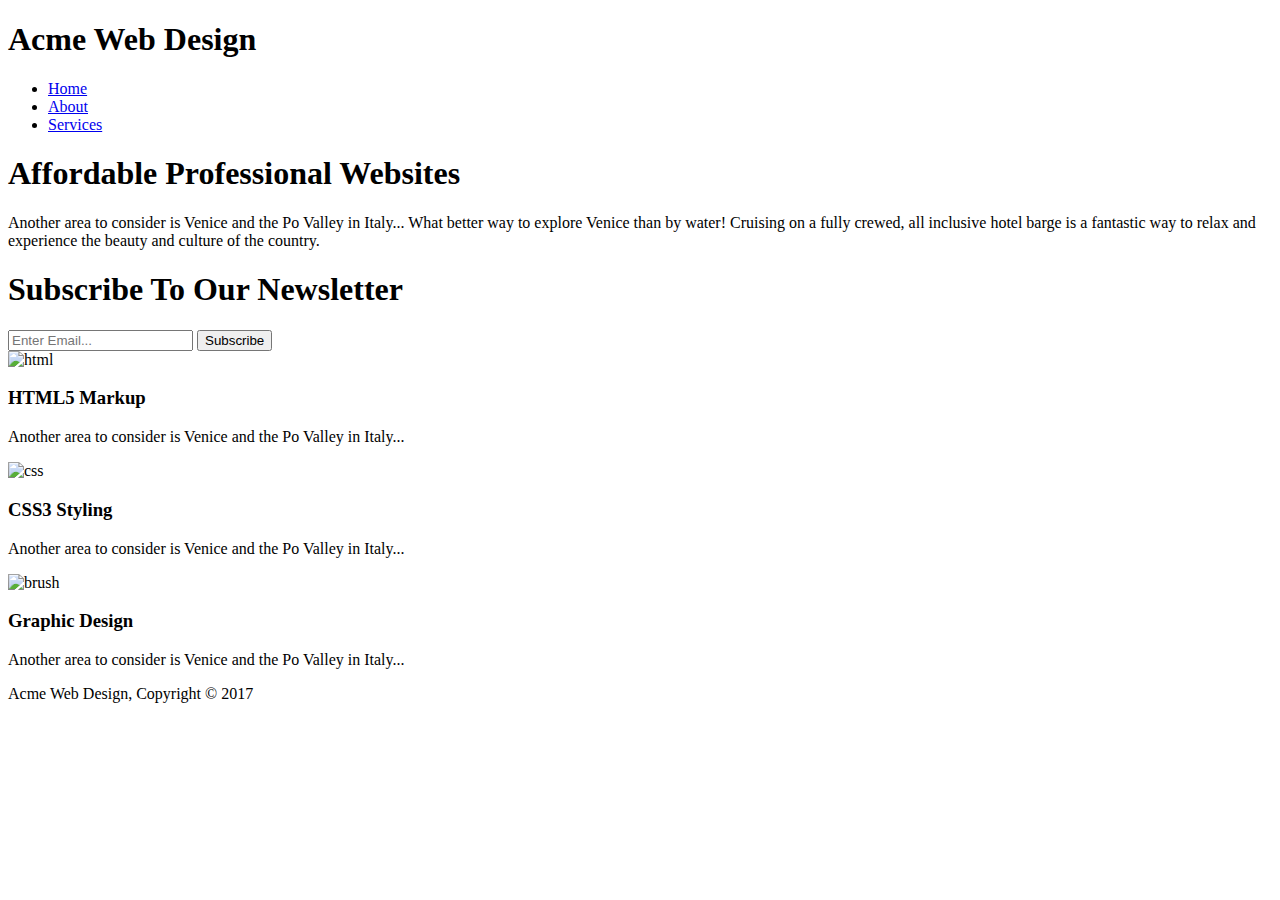
==== index.html @ ec009c89 "Add files via upload" ====
<!DOCTYPE html>
<html>
  <head>
    <meta charset="utf-8">
    <meta name="viewport" content="width=device-width">
    <meta name="description" content="Affordable and professional web design">
    <meta name="keywords" content="web design">
    <meta name="author" content="c'est moi">
    <title>Acme Web Design | Welcome</title>
<link rel="stylesheet" href="./style/style.css">
  </head>
  <body>
    <header>
      <div class="container">
        <div id="branding">
          <h1><span class="highlight">Acme</span> Web Design</h1>
        </div>
        <nav>
          <ul>
            <li class="current"><a href="./index.html">Home</a></li>
            <li><a href="./about..html">About</a></li>
            <li><a href="./services.html">Services</a></li>
          </ul>
        </nav>
      </div>
    </header>
    <section id="showcase">
      <div class="container">
        <h1>Affordable Professional Websites</h1>
        <p>Another area to consider is Venice and the Po Valley in Italy... What better way to explore Venice than by water! Cruising on a fully crewed, all inclusive hotel barge is a fantastic way to relax and experience the beauty and culture of the country.</p>
      </div>
    </section>
    <section id="newsletter">
      <div class="container">
        <h1>Subscribe To Our Newsletter</h1>
        <form>
          <input type="email" placeholder="Enter Email...">
          <button type="submit" class="button_1">Subscribe</button>
        </form>
      </div>
    </section>
    <section id="boxes">
      <div class="container">
        <div class="box">
          <img src="./images/logo_html.png" alt="html">
          <h3>HTML5 Markup</h3>
          <p>Another area to consider is Venice and the Po Valley in Italy... </p>
        </div>
        <div class="box">
          <img src="./images/logo_css.png" alt="css">
          <h3>CSS3 Styling</h3>
          <p>Another area to consider is Venice and the Po Valley in Italy... </p>
        </div>
        <div class="box">
          <img src="./images/logo_brush.png" alt="brush">
          <h3>Graphic Design</h3>
          <p>Another area to consider is Venice and the Po Valley in Italy... </p>
        </div>
      </div>
    </section>
    <footer>
    <p>Acme Web Design, Copyright &copy; 2017</p>
  </footer>

  </body>
</html>
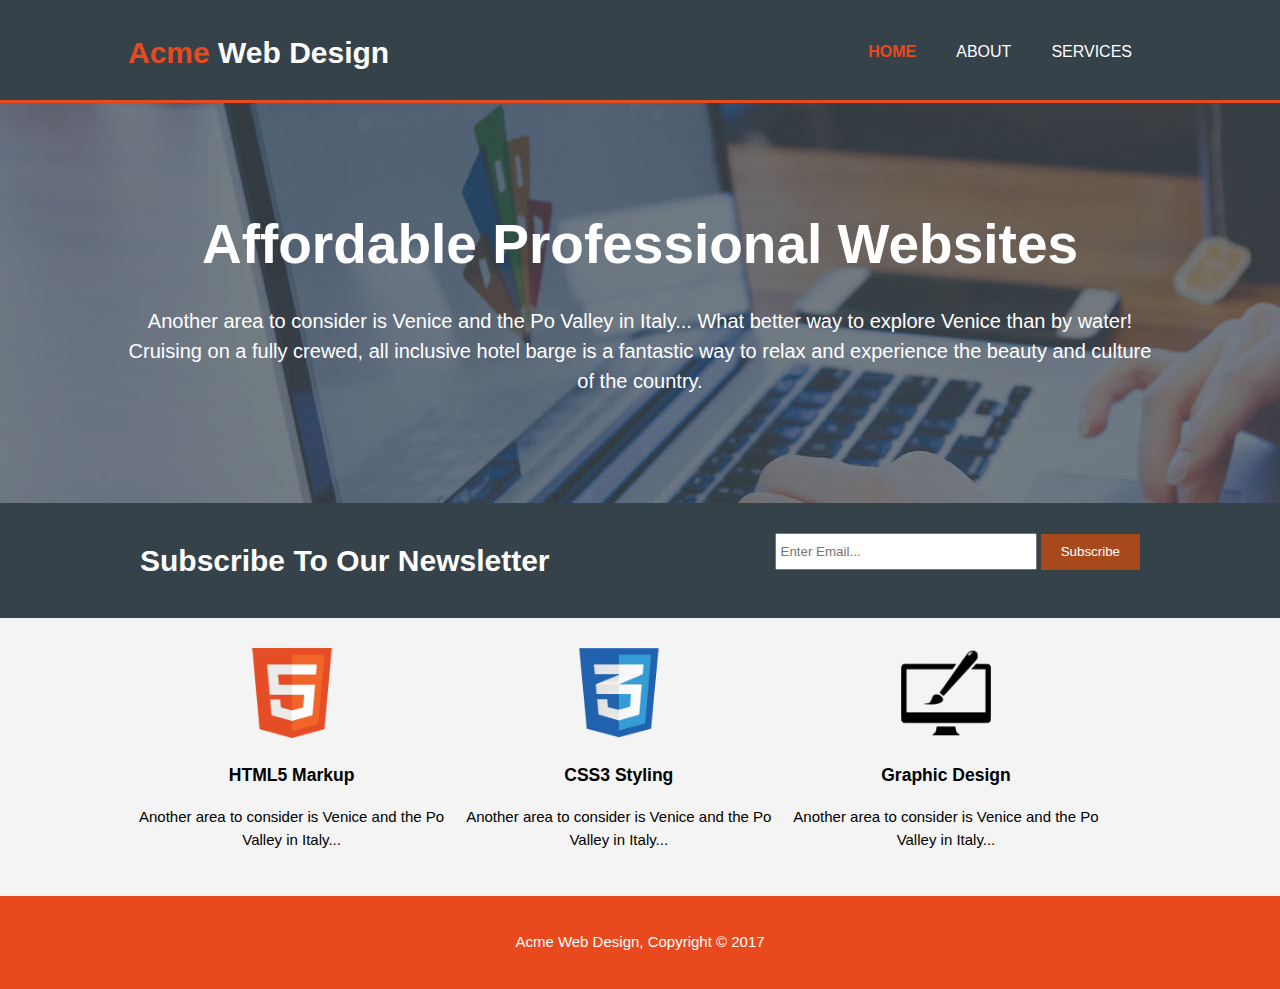
==== commit 6b8cdcab: "Add files via upload" ====
--- a/style/style.css
+++ b/style/style.css
@@ -0,0 +1,223 @@
+body {
+	font: 15px/1.5 Arial, Helvetica, sans-serif;
+	padding: 0;
+	margin: 0;
+	background-color: #f4f4f4;
+}
+
+/* Global */
+.container {
+	width: 80%;
+	margin: auto;
+	overflow: hidden;
+}
+
+ul {
+    margin: 0;
+    padding: 0;
+    }
+
+ .btn-1 {
+    height: 38px;
+    background: #e8491d;
+    border: none;
+    padding-left: 20px;
+    padding-right: 20px;
+    color: white;
+}
+
+.dark {
+    padding: 15px;
+    background: #35424a;
+    color: white;
+    margin-top: 10px;
+    margin-bottom: 10px;
+}
+
+
+/* Header */
+
+header {
+	background: #35424a;
+	color: white;
+	padding-top: 30px;
+	min-height: 70px;
+	border-bottom: #e8491d 3px solid;
+}
+
+header a {
+    color: white;
+    text-decoration: none;
+    text-transform: uppercase;
+    font-size: 16px;
+}
+
+header li {
+
+float: left;
+display: inline;
+padding: 0 20px 0 20px;
+}
+
+header #branding {
+    float: left;
+}
+
+header #branding h1 {
+    margin: 0;
+}
+
+header nav {
+    float: right;
+    margin-top: 10px;
+}
+
+header .highlight, header .current a {
+    color: #e8491d;
+    font-weight: bold;
+}
+
+header a:hover {
+    color: #cccccccc;
+    font-weight: bold;
+}
+.button_1{
+    height: 36px;
+    background-color: #a8491d;
+    border: none;
+    padding: 0 20px;
+    color: #fff;
+}
+
+/* Showcase */
+
+#showcase {
+    min-height: 400px;
+    background:url(/images/showcase.jpg) no-repeat 0 -400px;
+    text-align: center;
+    color: white;
+}
+
+#showcase h1{
+margin-top: 100px;
+font-size: 55px;
+margin-bottom: 10px;
+}
+
+#showcase p{
+    font-size: 20px;
+}
+
+/* Newsletter */
+#newsletter{
+    padding: 15px;
+    color: #ffffff;
+    background:#35424a;
+}
+
+#newsletter h1 {
+    float:left;
+}
+
+#newsletter form {
+    float: right;
+    margin-top: 15px;
+}
+
+#newsletter input[type="email"] {
+    padding: 4px;
+    height: 25px;
+    width: 250px;
+}
+
+/* Boxes */
+
+#boxes {
+    margin-top: 20px;
+}
+
+#boxes .box {
+    float: left;
+    width: 30%;
+    padding: 10px;
+    text-align: center;
+}
+
+#boxes .box img{
+    width: 90px;
+}
+
+/* Sidebar */
+
+aside#sidebar {
+    float: right;
+    width: 30%;
+    margin-top: 10px;
+}
+
+aside#sidebar .quote input, aside#sidebar .quote textarea {
+    width: 90%;
+    padding: 5px;
+}
+
+/* Main-col */
+article#main-col {
+    float: left;
+    width: 65%;
+}
+
+/* Services */
+ul#services li{
+    list-style: none;
+    padding: 20px;
+    border: #cccccc solid 1px;
+    margin-bottom: 5px;
+    background: #e6e6e6e6;
+}
+
+/* Footer */
+
+footer{
+    padding:20px;
+    margin-top:20px;
+    color:#ffffff;
+    background-color:#e8491d;
+    text-align: center;
+}
+
+/* Media Queries */
+@media(max-width : 768px) {
+
+    header #branding,
+    header nav,
+    header nav li,
+    #newsletter h1,
+    #newsletter form,
+    #boxes .box,
+    article#main-col,
+    aside#sidebar
+    {
+        float: none;
+        text-align: center;
+        width: 100%;
+    }
+
+    header {
+        padding-bottom: 20px;
+    }
+
+    #showcase h1 {
+        margin-top: 40px;
+    }
+
+    #newsletter button, .quote button {
+        display: block;
+        width: 100%;
+    }
+
+    #newsletter form input[type="email"], .quote input, .quote textarea {
+        width: 100%;
+        margin-bottom: 5px;
+    }
+
+}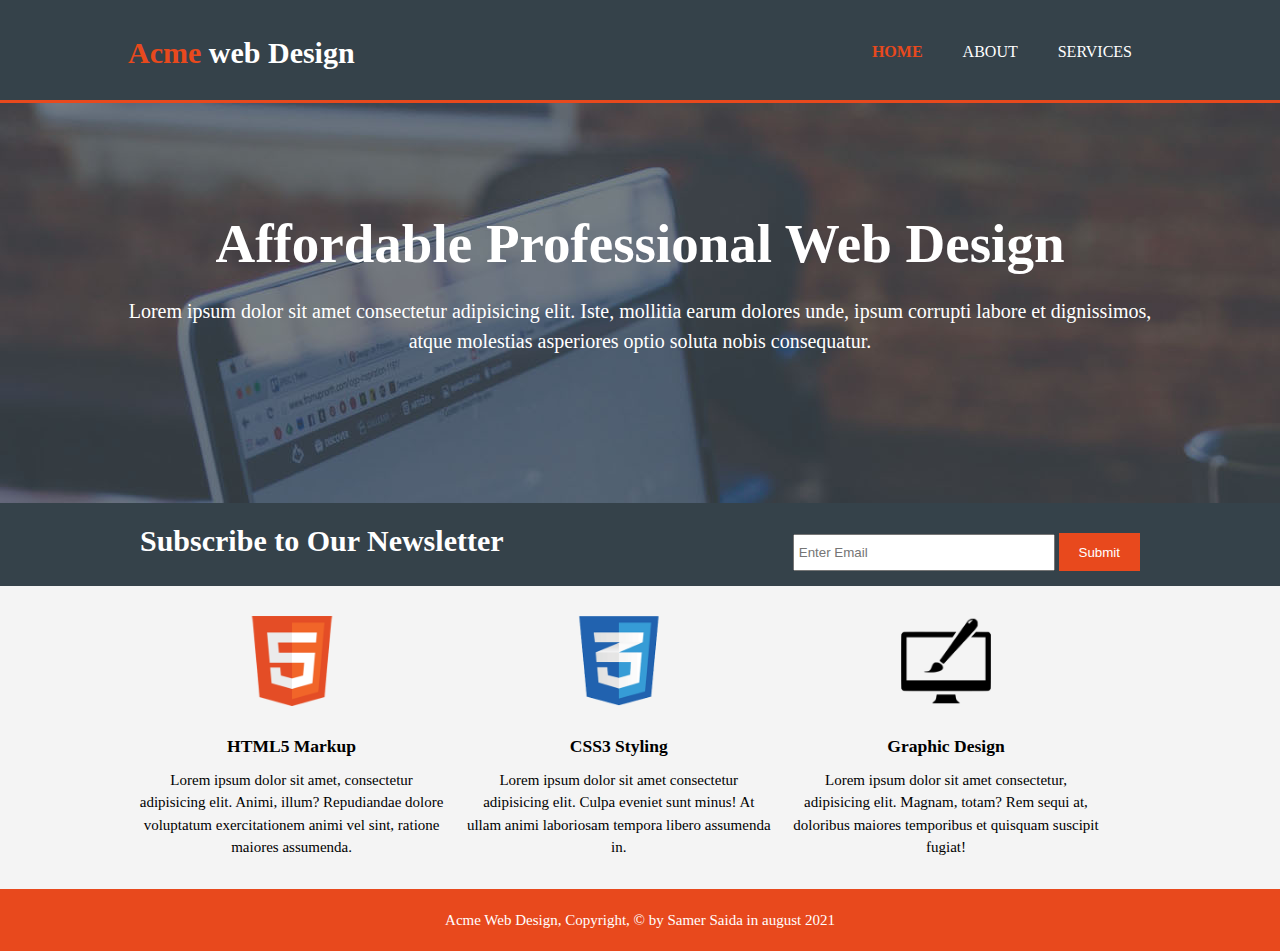
==== commit dd50ce72: "Update index.html" ====
--- a/index.html
+++ b/index.html
@@ -1,66 +1,64 @@
 <!DOCTYPE html>
-<html>
-  <head>
-    <meta charset="utf-8">
-    <meta name="viewport" content="width=device-width">
-    <meta name="description" content="Affordable and professional web design">
-    <meta name="keywords" content="web design">
-    <meta name="author" content="c'est moi">
-    <title>Acme Web Design | Welcome</title>
-<link rel="stylesheet" href="./style/style.css">
-  </head>
-  <body>
-    <header>
-      <div class="container">
-        <div id="branding">
-          <h1><span class="highlight">Acme</span> Web Design</h1>
-        </div>
-        <nav>
-          <ul>
-            <li class="current"><a href="./index.html">Home</a></li>
-            <li><a href="./about..html">About</a></li>
-            <li><a href="./services.html">Services</a></li>
-          </ul>
-        </nav>
+<html lang="en">
+<head>
+  <meta charset="UTF-8">
+  <meta http-equiv="X-UA-Compatible" content="IE=edge">
+  <meta name="viewport" content="width=device-width, initial-scale=1.0">
+  <meta name="auther" content="Samer Saida">
+  <link rel="stylesheet" href="./style/index.css">
+  <title>Acme Web Design | Welcome</title>
+</head>
+<body>
+  <header>
+    <div class="container">
+      <div id="branding">
+        <h1><span class="highlight">Acme</span> web Design</h1>
       </div>
-    </header>
-    <section id="showcase">
-      <div class="container">
-        <h1>Affordable Professional Websites</h1>
-        <p>Another area to consider is Venice and the Po Valley in Italy... What better way to explore Venice than by water! Cruising on a fully crewed, all inclusive hotel barge is a fantastic way to relax and experience the beauty and culture of the country.</p>
+      <nav>
+        <ul>
+          <li class="current"><a href="./index.html">home</a></li>
+          <li><a href="./about.html">about</a></li>
+          <li><a href="./services.html">services</a></li>
+        </ul>
+      </nav>
+    </div>
+  </header>
+  <section id="showcase">
+    <div class="container">
+      <h1>Affordable Professional Web Design</h1>
+      <p>Lorem ipsum dolor sit amet consectetur adipisicing elit. Iste, mollitia earum dolores unde, ipsum corrupti labore et dignissimos, atque molestias asperiores optio soluta nobis consequatur.</p>
+    </div>
+  </section>
+  <section id="newsletter">
+    <div class="container">
+      <h1>Subscribe to Our Newsletter</h1>
+      <form>
+        <input type="email" name="email" placeholder="Enter Email" required>
+        <button type="submit" class="button_1">Submit</button>
+      </form>
+    </div>
+  </section>
+  <section id="boxes">
+    <div class="container">
+      <div class="box">
+        <img src="./images/logo_html.png" alt="HTML5 logo">
+        <h3>HTML5 Markup</h3>
+        <p>Lorem ipsum dolor sit amet, consectetur adipisicing elit. Animi, illum? Repudiandae dolore voluptatum exercitationem animi vel sint, ratione maiores assumenda.</p>
       </div>
-    </section>
-    <section id="newsletter">
-      <div class="container">
-        <h1>Subscribe To Our Newsletter</h1>
-        <form>
-          <input type="email" placeholder="Enter Email...">
-          <button type="submit" class="button_1">Subscribe</button>
-        </form>
+      <div class="box">
+        <img src="./images/logo_css.png" alt="CSS3 logo">
+        <h3>CSS3 Styling</h3>
+        <p>Lorem ipsum dolor sit amet consectetur adipisicing elit. Culpa eveniet sunt minus! At ullam animi laboriosam tempora libero assumenda in.</p>
       </div>
-    </section>
-    <section id="boxes">
-      <div class="container">
-        <div class="box">
-          <img src="./images/logo_html.png" alt="html">
-          <h3>HTML5 Markup</h3>
-          <p>Another area to consider is Venice and the Po Valley in Italy... </p>
-        </div>
-        <div class="box">
-          <img src="./images/logo_css.png" alt="css">
-          <h3>CSS3 Styling</h3>
-          <p>Another area to consider is Venice and the Po Valley in Italy... </p>
-        </div>
-        <div class="box">
-          <img src="./images/logo_brush.png" alt="brush">
-          <h3>Graphic Design</h3>
-          <p>Another area to consider is Venice and the Po Valley in Italy... </p>
-        </div>
+      <div class="box">
+        <img src="./images/logo_brush.png" alt="Graphic design">
+        <h3>Graphic Design</h3>
+        <p>Lorem ipsum dolor sit amet consectetur, adipisicing elit. Magnam, totam? Rem sequi at, doloribus maiores temporibus et quisquam suscipit fugiat!</p>
       </div>
-    </section>
-    <footer>
-    <p>Acme Web Design, Copyright &copy; 2017</p>
+    </div>
+  </section>
+  <footer>
+    <p>Acme Web Design, Copyright, &copy; by Samer Saida in august 2021</p>
   </footer>
-
-  </body>
+</body>
 </html>
--- a/style/index.css
+++ b/style/index.css
@@ -0,0 +1,152 @@
+*{
+    margin: 0;
+    padding: 0;
+}
+body{
+    /* font-family: Verdana, Geneva, Tahoma, sans-serif;
+    font-size: 15px;
+    line-height: 1.5em; */
+    font: 15px/1.5 verdana;
+    background-color: #f4f4f4;
+}
+.button_1{
+    height: 38px;   
+    background-color: #e8491d;
+    border: 0;
+    padding: 0 20px;
+    color: #fff;
+}
+#samer{
+    font-size: 15px;
+}
+/* Global */
+.container{
+    width: 80%;
+    margin: auto;
+    overflow: hidden;
+}
+header{
+    background-color: #35424a;
+    color: #fff;
+    padding-top: 30px;
+    min-height: 70px;
+    border-bottom: #e8491d 3px solid;
+}
+header a{
+    color: #fff;
+    text-decoration: none;
+    text-transform: uppercase;
+    font-size: 16px;
+}
+header li{
+    float: left;
+    display: inline;
+    padding: 0 20px 0 20px;
+}
+header #branding{
+    float: left;
+}
+header #branding h1{
+    margin: 0;
+}
+header nav{
+    float: right;
+    margin-top: 10px;
+}
+header .highlight, header .current a{
+    color: #e8491d;
+    font-weight: bold;
+}
+header a:hover{
+    color: #ccc;
+    font-weight: bold;
+}
+/* Showcase */
+#showcase{
+    min-height: 400px;
+    background-image: url(/images/showcase.jpg);
+    text-align: center;
+    color: #fff;
+}
+#showcase h1{
+    margin-top: 100px;
+    font-size: 55px;
+    margin-bottom: 10px;
+}
+#showcase p{
+    font-size: 20px;
+}
+#newsletter{
+    padding: 15px;
+    color: #fff;
+    background-color: #35424a;
+}
+#newsletter h1{
+    float: left;
+}
+#newsletter form{
+    float: right;
+    margin-top: 15px;
+}
+#newsletter input[type="email"]{
+    padding: 4px;
+    height: 25px;
+    width: 250px;
+}
+/* Boxes */
+#boxes{
+    margin-top: 20px;
+}
+#boxes .box{
+    float: left;
+    width: 30%;
+    padding: 10px;
+    text-align: center;
+    /* box-sizing: border-box; */
+}
+#boxes .box img{
+    width: 90px;
+    margin-bottom: 10px;
+}
+#boxes h3{
+    margin: 10px 0;
+}
+
+
+/* Footer */
+footer{
+    padding: 20px;
+    margin-top: 20px;
+    color: #fff;
+    background-color: #e8491d;
+    text-align: center;
+}
+@media screen and (max-width:768px) {
+    header #branding,
+    header nav,
+    header nav li,
+    #newsletter h1,
+    #newsletter form,
+    #boxes .box{
+        float: none;
+        text-align: center;
+        width: 100%;
+    }
+    header{
+        padding-bottom:20px;
+    }
+    #showcase h1{
+        margin-top: 40px;
+    }
+    #newsletter button{
+        display: block;
+        width: 100%;
+    }
+    #newsletter form input[type="email"]{
+        width: 100%;
+        margin-bottom: 5px;
+    }
+
+    
+
+}